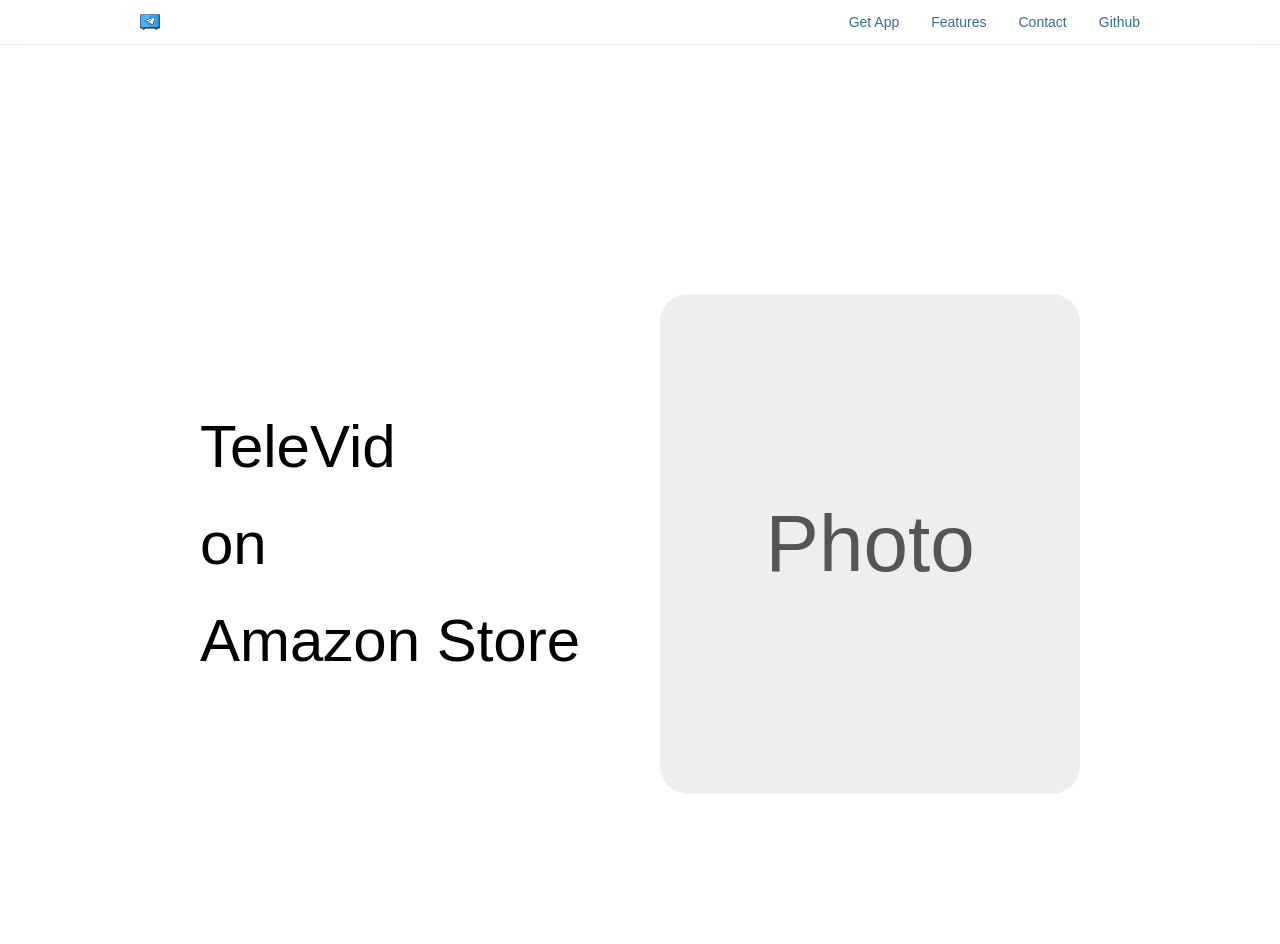
==== assets/pages/amazon.html @ 52f04c0c "The Play Store and Amazon pages related to the “Get App” section in the navbar have been added. Addi" ====
<!DOCTYPE html>
<html lang="en">
<head>
    <meta charset="UTF-8">
    <meta name="viewport" content="width=device-width, initial-scale=1.0">
    <title>TeleVid On Amazon</title>

    <!-- Import CSS Files -->
    <link rel="stylesheet" href="/assets/css/main.css">
    <link rel="stylesheet" href="/assets/css/getApp.css">
</head>
<body>
    <!-- Div For Navbar -->
    <div class="navbar" id="navbar"></div>

    <!-- Main Content -->
     <div class="store-container">
        <div class="store-left">
            <span>TeleVid</span>
            <span>on</span>
            <span>Amazon Store</span>
        </div>

        <div class="store-photo-wrapper">
            <div class="store-photo">
                Photo
            </div>
        </div>
    </div>

    <script src="/assets/js/script.js"></script>
    <script src="/assets/js/load-nav.js"></script>
</body>
</html>
---- assets/css/main.css ----
body {
  margin: 0;
  height: 100vh;
  display: flex;
  justify-content: center;
  align-items: center;
  padding-top: 44px;
  font-family: -apple-system, BlinkMacSystemFont, "Segoe UI", sans-serif;
}

h1 {
  font-size: 64px;
  font-weight: 600;
}

#main {
  text-align: center;
}

.subtitle {
  font-size: 20px;
  margin-top: 16px;
  color: #6e6e73;
}

/* NAVBAR */

.navbar {
  position: fixed;
  top: 0;
  width: 100%;
  height: 44px;

  background: rgba(255, 255, 255, 0.85);
  backdrop-filter: blur(24px);

  border-bottom: 1px solid rgba(0, 0, 0, 0.06);

  display: flex;
  justify-content: center;
  z-index: 1000;

  transition: background 0.3s ease, box-shadow 0.3s ease;
}

.navbar.scrolled {
  background: rgba(255, 255, 255, 0.95);
  box-shadow: 0 6px 24px rgba(0, 0, 0, 0.06);
}

.nav-container {
  width: 100%;
  max-width: 1000px;
  display: flex;
  justify-content: space-between;
  align-items: center;
  padding: 0 20px;
}

.logo {
  font-size: 16px;
  font-weight: 600;
}

.nav-links {
  list-style: none;
  display: flex;
  gap: 32px;
  margin: 0;
  padding: 0;
}

.nav-links a:hover {
  opacity: 0.6;
}

/* DROPDOWN */

.has-dropdown {
  position: relative;
}

.nav-links li {
  height: 44px;
  display: flex;
  align-items: center;
}

.dropdown {
  position: absolute;
  top: 100%;
  left: 50%;
  transform: translateX(-50%) translateY(8px) scale(0.98);
  background: rgba(255, 255, 255, 0.95);
  backdrop-filter: blur(30px);
  border-radius: 16px;
  padding: 16px 24px;
  display: flex;
  flex-direction: column;
  gap: 12px;
  min-width: 200px;
  opacity: 0;
  pointer-events: none;
  transition: opacity 0.25s ease, transform 0.25s ease;
  box-shadow: 0 20px 40px rgba(0,0,0,0.08);
  transition-delay: 0.1s;
}

.has-dropdown:hover .dropdown {
  opacity: 1;
  transform: translateX(-50%) translateY(0) scale(1);
  pointer-events: auto;
  transition-delay: 0s;
}

/* LOGO */
.logo-link {
  text-decoration: none;
  color: #1d1d1f;
  font-size: 16px;
  font-weight: 600;
  transition: opacity 0.2s ease;
}

.logo-link:hover {
  opacity: 0.7;
}

.logo img {
  height: 20px;
  width: auto;
  display: block;
  transition: opacity 0.2s ease;
}

.logo a:hover img {
  opacity: 0.75;
}

/* Links Underline */

.nav-links a {
  position: relative;
  text-decoration: none;
  font-size: 14px;
  color: rgba(55.8936, 108.64, 146.988, 183.813);
  transition: opacity 0.2s ease;
}

.nav-links a::after {
  content: "";
  position: absolute;
  left: 0;
  bottom: -6px;
  width: 0%;
  height: 1px;
  background: #1d1d1f;
  transition: width 0.25s ease;
}

.nav-links a:hover::after {
  width: 100%;
}
---- assets/css/getApp.css ----
.store-container {
            width: 100%;
            display: flex;
            justify-content: center;
            align-items: center;
            padding-top: 100px;
        }

        .store-left {
            font-size: 60px;
            font-weight: 300;
            line-height: 1.2;
            text-align: left;
            display: flex;
            flex-direction: column;
            gap: 25px;
            margin-right: 80px;
        }

        .store-photo-wrapper {
            display: flex;
            justify-content: center;
            align-items: center;
        }

        /* Placeholder For Image */
        .store-photo {
            width: 420px;
            height: 500px;
            background-color: #eee;
            border-radius: 28px;
            display: flex;
            justify-content: center;
            align-items: center;
            font-size: 80px;
            color: #555;
            font-weight: 300;
            transition: 0.35s;
            cursor: pointer;
        }

        /* Focus Style Like Apple */
        .store-photo:hover {
            transform: scale(1.05);
            box-shadow: 0 20px 45px rgba(0,0,0,0.18);
        }

        @media(max-width: 900px) {
            .store-container {
                flex-direction: column;
                text-align: center;
            }

            .store-left {
                margin-right: 0;
                margin-bottom: 40px;
                font-size: 50px;
                text-align: center;
            }

            .store-photo {
                width: 320px;
                height: 380px;
                font-size: 60px;
            }
        }
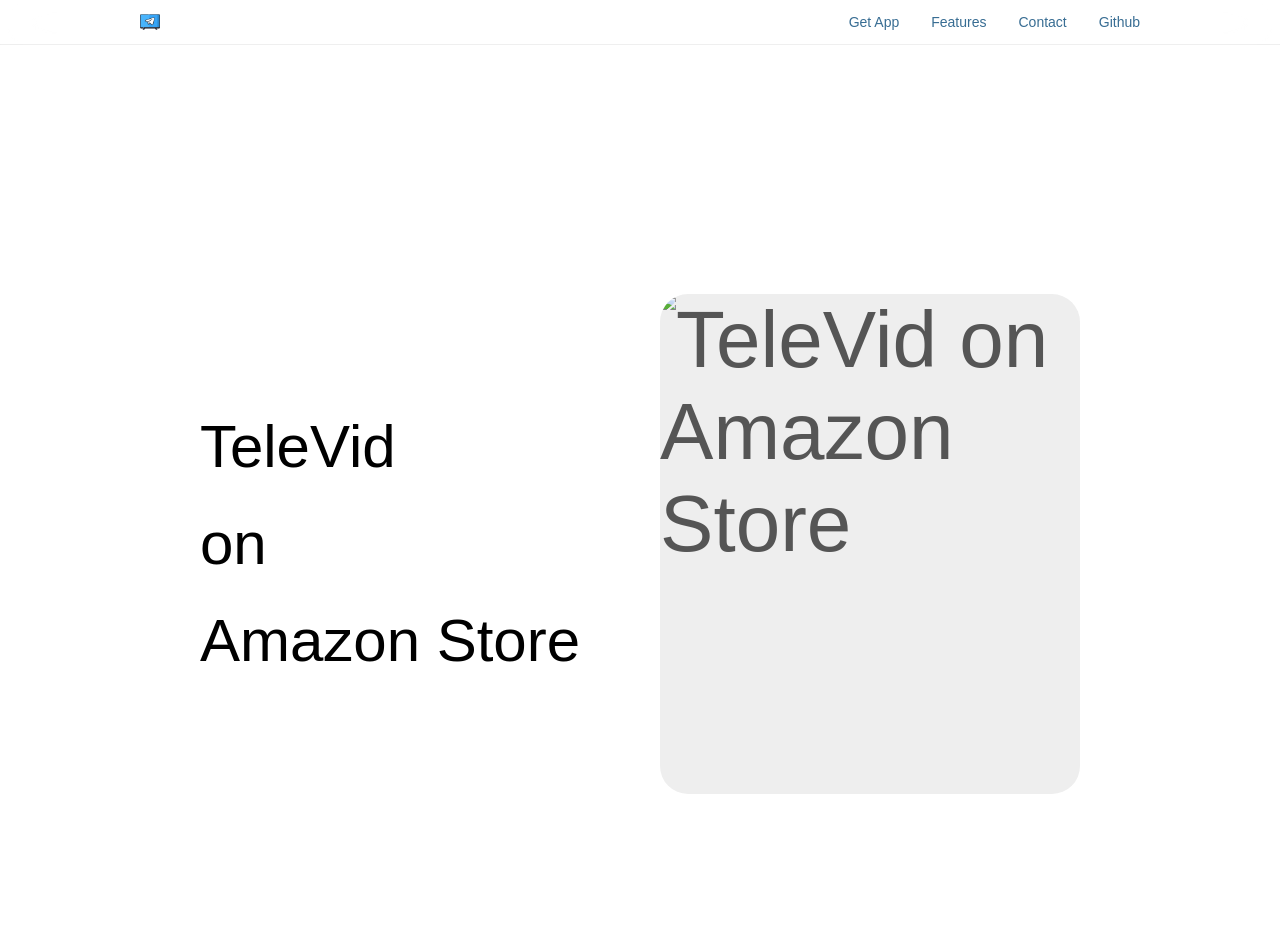
==== commit 1e9139ae: "Change photo div for real images and delete white spaces in getApp.css file" ====
--- a/assets/pages/amazon.html
+++ b/assets/pages/amazon.html
@@ -1,5 +1,6 @@
 <!DOCTYPE html>
 <html lang="en">
+
 <head>
     <meta charset="UTF-8">
     <meta name="viewport" content="width=device-width, initial-scale=1.0">
@@ -9,12 +10,13 @@
     <link rel="stylesheet" href="/assets/css/main.css">
     <link rel="stylesheet" href="/assets/css/getApp.css">
 </head>
+
 <body>
     <!-- Div For Navbar -->
     <div class="navbar" id="navbar"></div>
 
     <!-- Main Content -->
-     <div class="store-container">
+    <div class="store-container">
         <div class="store-left">
             <span>TeleVid</span>
             <span>on</span>
@@ -22,13 +24,13 @@
         </div>
 
         <div class="store-photo-wrapper">
-            <div class="store-photo">
-                Photo
-            </div>
+            <img class="store-photo" src="/assets/images/amazon-store-badge.jpg" alt="TeleVid on Amazon Store"
+                loading="lazy">
         </div>
     </div>
 
     <script src="/assets/js/script.js"></script>
     <script src="/assets/js/load-nav.js"></script>
 </body>
+
 </html>
--- a/assets/css/getApp.css
+++ b/assets/css/getApp.css
@@ -1,66 +1,66 @@
 .store-container {
-            width: 100%;
-            display: flex;
-            justify-content: center;
-            align-items: center;
-            padding-top: 100px;
-        }
+    width: 100%;
+    display: flex;
+    justify-content: center;
+    align-items: center;
+    padding-top: 100px;
+}
 
-        .store-left {
-            font-size: 60px;
-            font-weight: 300;
-            line-height: 1.2;
-            text-align: left;
-            display: flex;
-            flex-direction: column;
-            gap: 25px;
-            margin-right: 80px;
-        }
+.store-left {
+    font-size: 60px;
+    font-weight: 300;
+    line-height: 1.2;
+    text-align: left;
+    display: flex;
+    flex-direction: column;
+    gap: 25px;
+    margin-right: 80px;
+}
 
-        .store-photo-wrapper {
-            display: flex;
-            justify-content: center;
-            align-items: center;
-        }
+.store-photo-wrapper {
+    display: flex;
+    justify-content: center;
+    align-items: center;
+}
 
-        /* Placeholder For Image */
-        .store-photo {
-            width: 420px;
-            height: 500px;
-            background-color: #eee;
-            border-radius: 28px;
-            display: flex;
-            justify-content: center;
-            align-items: center;
-            font-size: 80px;
-            color: #555;
-            font-weight: 300;
-            transition: 0.35s;
-            cursor: pointer;
-        }
+/* Placeholder For Image */
+.store-photo {
+    width: 420px;
+    height: 500px;
+    background-color: #eee;
+    border-radius: 28px;
+    display: flex;
+    justify-content: center;
+    align-items: center;
+    font-size: 80px;
+    color: #555;
+    font-weight: 300;
+    transition: 0.35s;
+    cursor: pointer;
+}
 
-        /* Focus Style Like Apple */
-        .store-photo:hover {
-            transform: scale(1.05);
-            box-shadow: 0 20px 45px rgba(0,0,0,0.18);
-        }
+/* Focus Style Like Apple */
+.store-photo:hover {
+    transform: scale(1.05);
+    box-shadow: 0 20px 45px rgba(0, 0, 0, 0.18);
+}
 
-        @media(max-width: 900px) {
-            .store-container {
-                flex-direction: column;
-                text-align: center;
-            }
+@media(max-width: 900px) {
+    .store-container {
+        flex-direction: column;
+        text-align: center;
+    }
 
-            .store-left {
-                margin-right: 0;
-                margin-bottom: 40px;
-                font-size: 50px;
-                text-align: center;
-            }
+    .store-left {
+        margin-right: 0;
+        margin-bottom: 40px;
+        font-size: 50px;
+        text-align: center;
+    }
 
-            .store-photo {
-                width: 320px;
-                height: 380px;
-                font-size: 60px;
-            }
-        }+    .store-photo {
+        width: 320px;
+        height: 380px;
+        font-size: 60px;
+    }
+}
